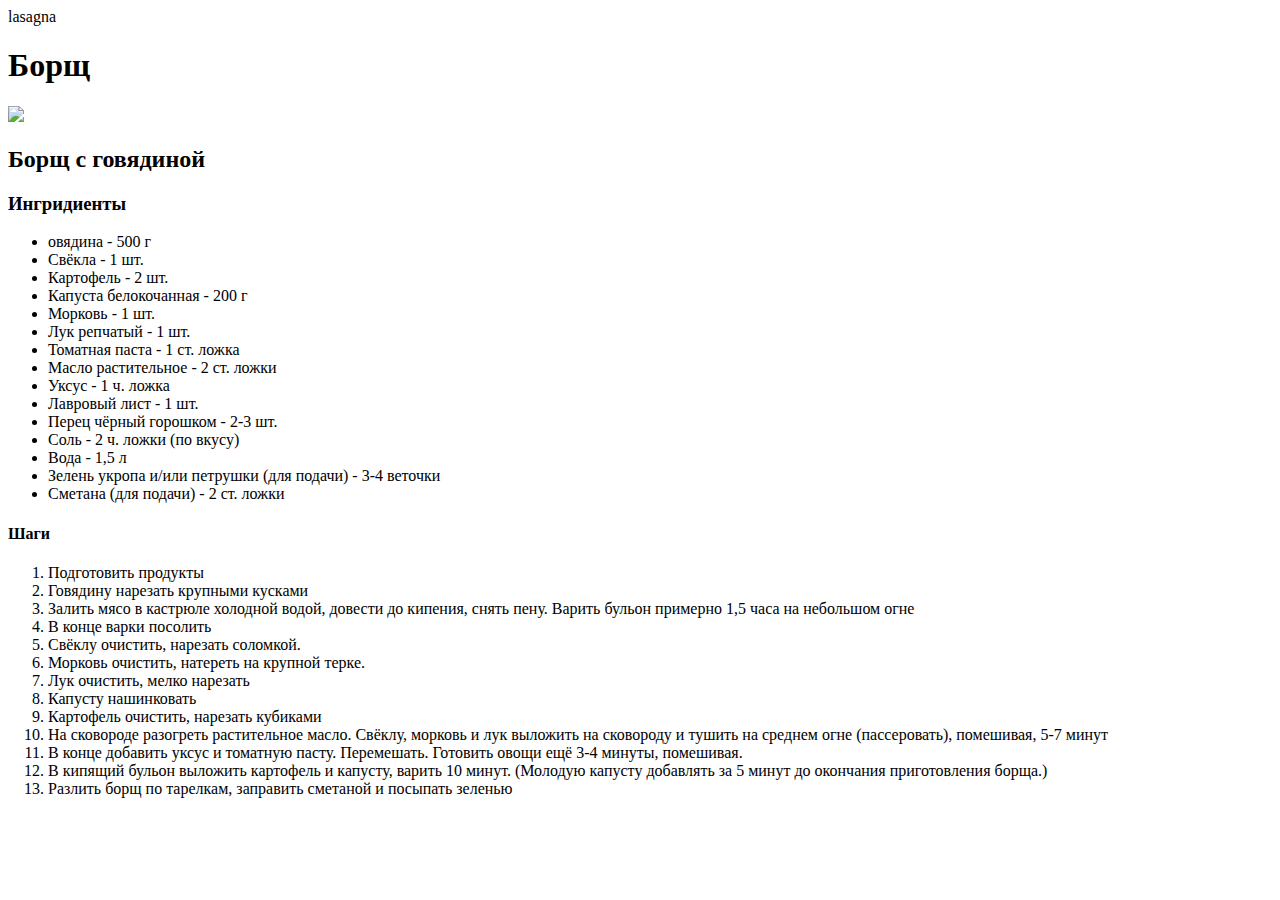
==== recipes/lasagna.html @ 410a2463 "Add recipes/lasagma.html" ====
<!DOCTYPE html>
<html lang="en">
    <head>
        <meta charset="UTF-8"
        <title>lasagna</title>
    </head>
    <body>
        <h1>Борщ</h1>
        <img src="https://img1.russianfood.com/dycontent/images_upl/64/sm_63397.jpg">
        <h2>Борщ с говядиной</h2>
        <h3>Ингридиенты</h3>
            <ul>
                <li>овядина - 500 г</li>
                <li>Свёкла - 1 шт.</li>
                <li>Картофель - 2 шт.</li>
                <li>Капуста белокочанная - 200 г</li>
                <li>Морковь - 1 шт.</li>
                <li>Лук репчатый - 1 шт.</li>
                <li>Томатная паста - 1 ст. ложка</li>
                <li>Масло растительное - 2 ст. ложки</li>
                <li>Уксус - 1 ч. ложка</li>
                <li>Лавровый лист - 1 шт.</li>
                <li>Перец чёрный горошком - 2-3 шт.</li>
                <li>Соль - 2 ч. ложки (по вкусу)</li>
                <li>Вода - 1,5 л</li>
                <li>Зелень укропа и/или петрушки (для подачи) - 3-4 веточки</li>
                <li>Сметана (для подачи) - 2 ст. ложки</li>
            </ul>
        <h4>Шаги</h4> 
            <ol>
                <li>Подготовить продукты</li>
                <li>Говядину нарезать крупными кусками</li>
                <li>Залить мясо в кастрюле холодной водой, довести до кипения, снять пену. Варить бульон примерно 1,5 часа на небольшом огне</li>
                <li>В конце варки посолить</li>
                <li>Свёклу очистить, нарезать соломкой.</li>
                <li>Морковь очистить, натереть на крупной терке.</li>
                <li>Лук очистить, мелко нарезать</li>
                <li>Капусту нашинковать</li>
                <li>Картофель очистить, нарезать кубиками</li>
                <li>На сковороде разогреть растительное масло. Свёклу, морковь и лук выложить на сковороду и тушить на среднем огне (пассеровать), помешивая, 5-7 минут</li>
                <li>В конце добавить уксус и томатную пасту. Перемешать. Готовить овощи ещё 3-4 минуты, помешивая.</li>
                <li>В кипящий бульон выложить картофель и капусту, варить 10 минут. (Молодую капусту добавлять за 5 минут до окончания приготовления борща.)</li>
                <li>Разлить борщ по тарелкам, заправить сметаной и посыпать зеленью</li>

            </ol>   
        
    </body>
</html>
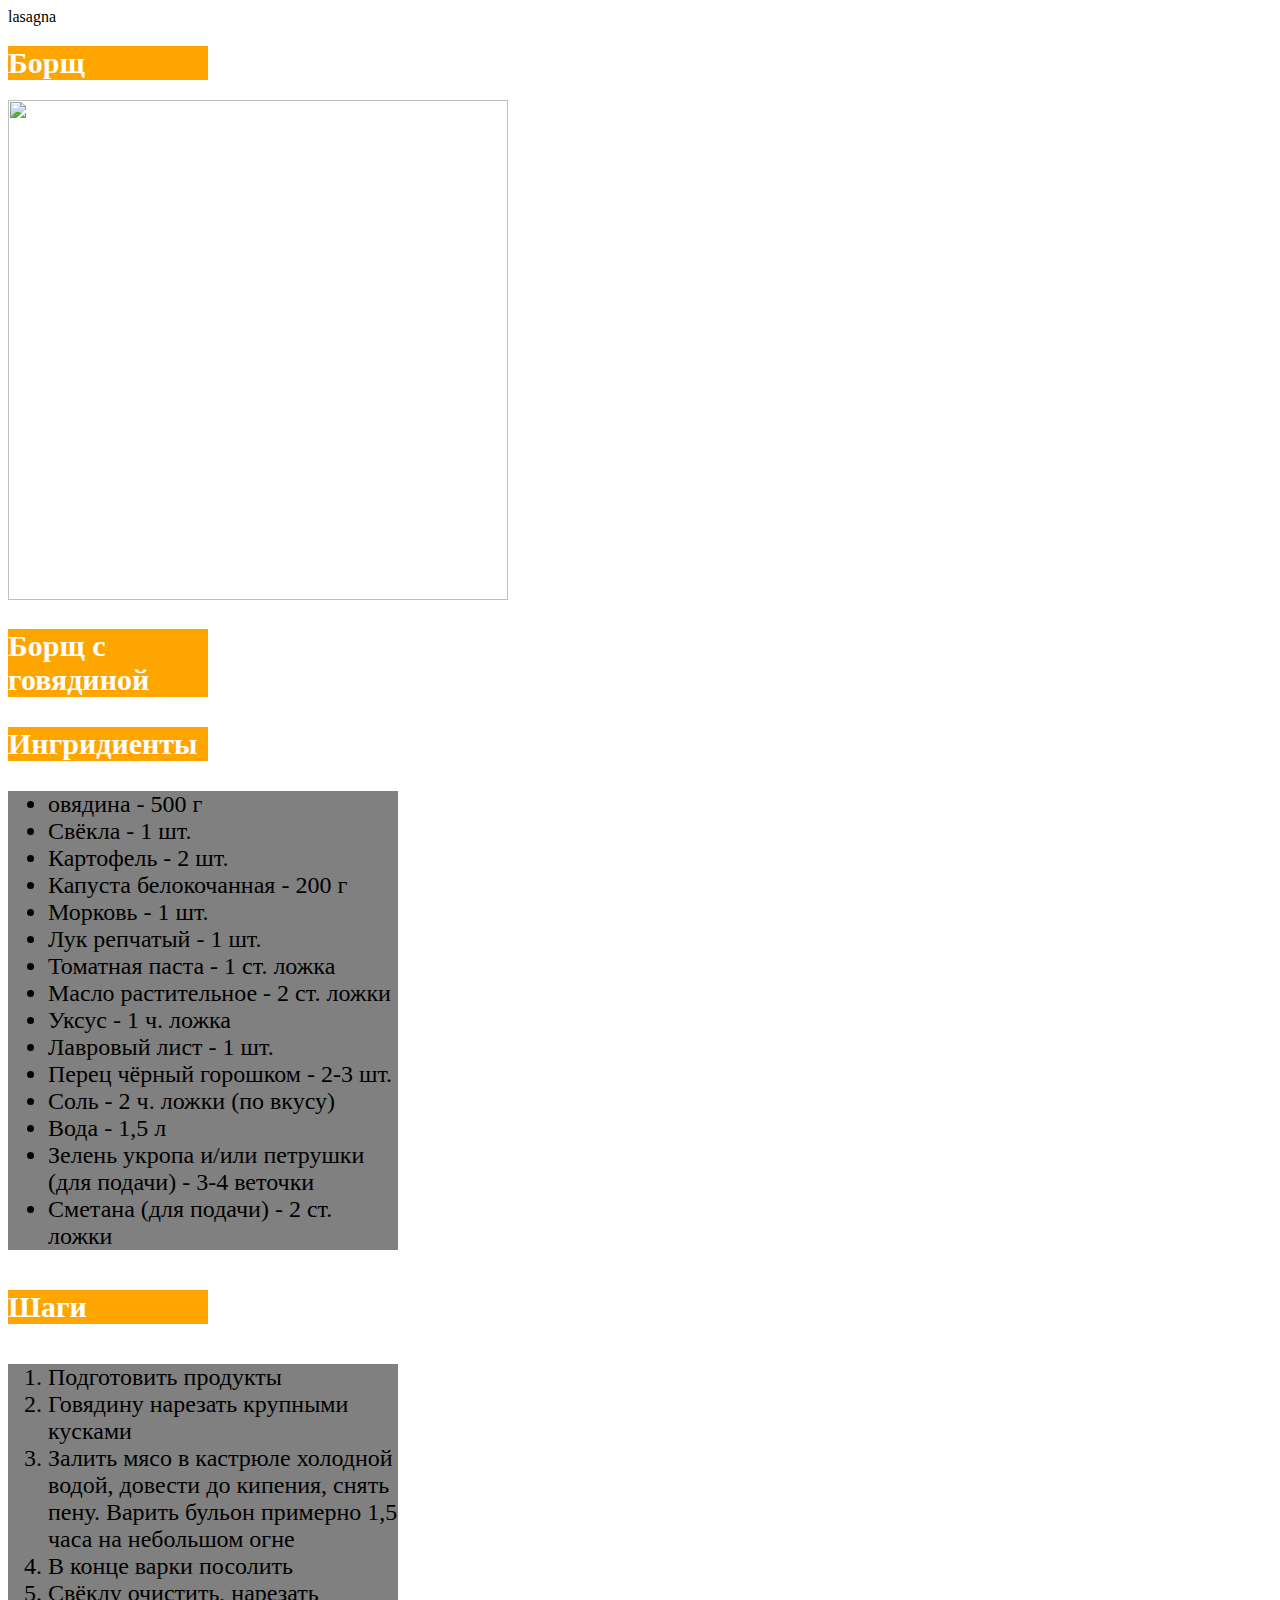
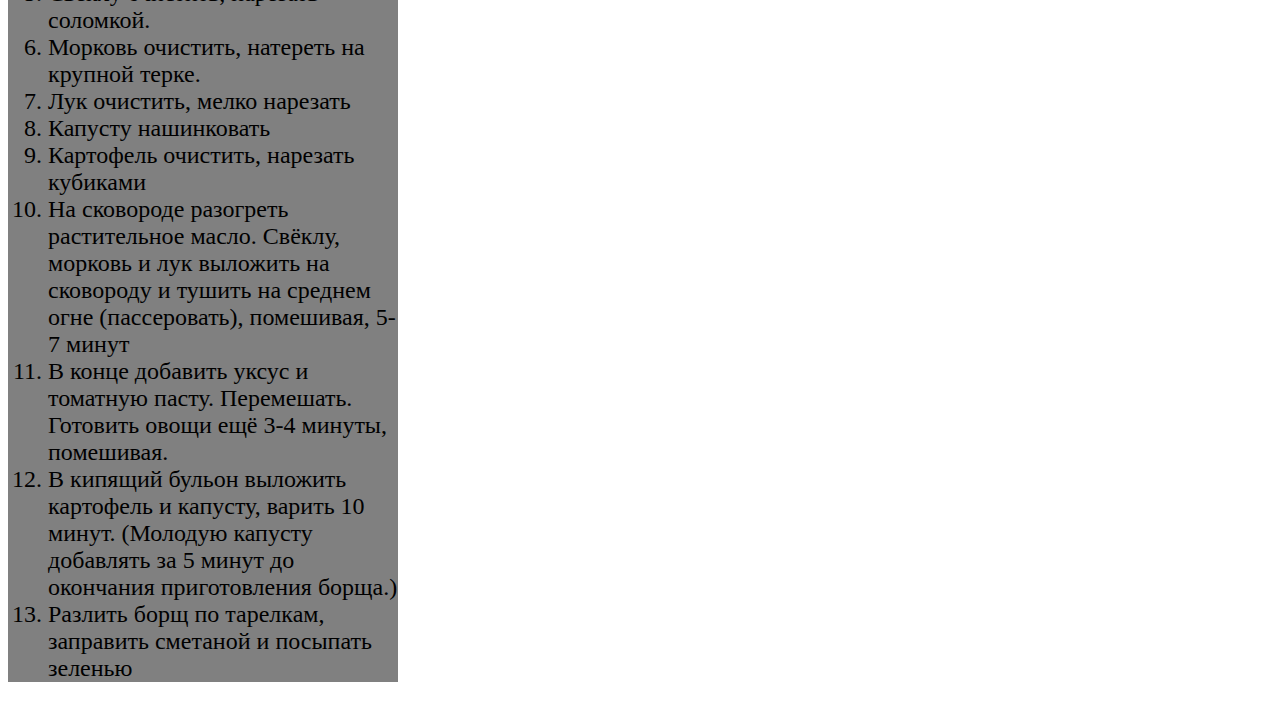
==== commit c923ba12: "add index.html" ====
--- a/recipes/lasagna.html
+++ b/recipes/lasagna.html
@@ -2,7 +2,8 @@
 <html lang="en">
     <head>
         <meta charset="UTF-8"
-        <title>lasagna</title>
+        <div id="title">lasagna</div>
+        <link rel="stylesheet" href="../styles.css">
     </head>
     <body>
         <h1>Борщ</h1>
@@ -42,7 +43,7 @@
                 <li>В кипящий бульон выложить картофель и капусту, варить 10 минут. (Молодую капусту добавлять за 5 минут до окончания приготовления борща.)</li>
                 <li>Разлить борщ по тарелкам, заправить сметаной и посыпать зеленью</li>
 
-            </ol>   
+            </ol>  
         
     </body>
 </html>--- a/styles.css
+++ b/styles.css
@@ -0,0 +1,39 @@
+div {
+    color: green;
+    background-color: black;
+    width: 200px;
+    font-size: 36px;
+}
+
+h1, h2, h3, h4 {
+    color: white;
+    background-color: orange;
+    font-size: 30px;
+    width: 200px;
+
+}
+
+ul {
+    color: black;
+    background-color: gray;
+    width: 350px;
+    font-size: 24px;
+}
+
+a {
+    color: yellow;
+    background-color: black;
+    font-size: 36px;
+}
+
+img {
+    width: 500px;
+    height: 500px;
+}
+
+ol {
+    color: black;
+    background-color: gray;
+    width: 350px;
+    font-size: 24px;
+}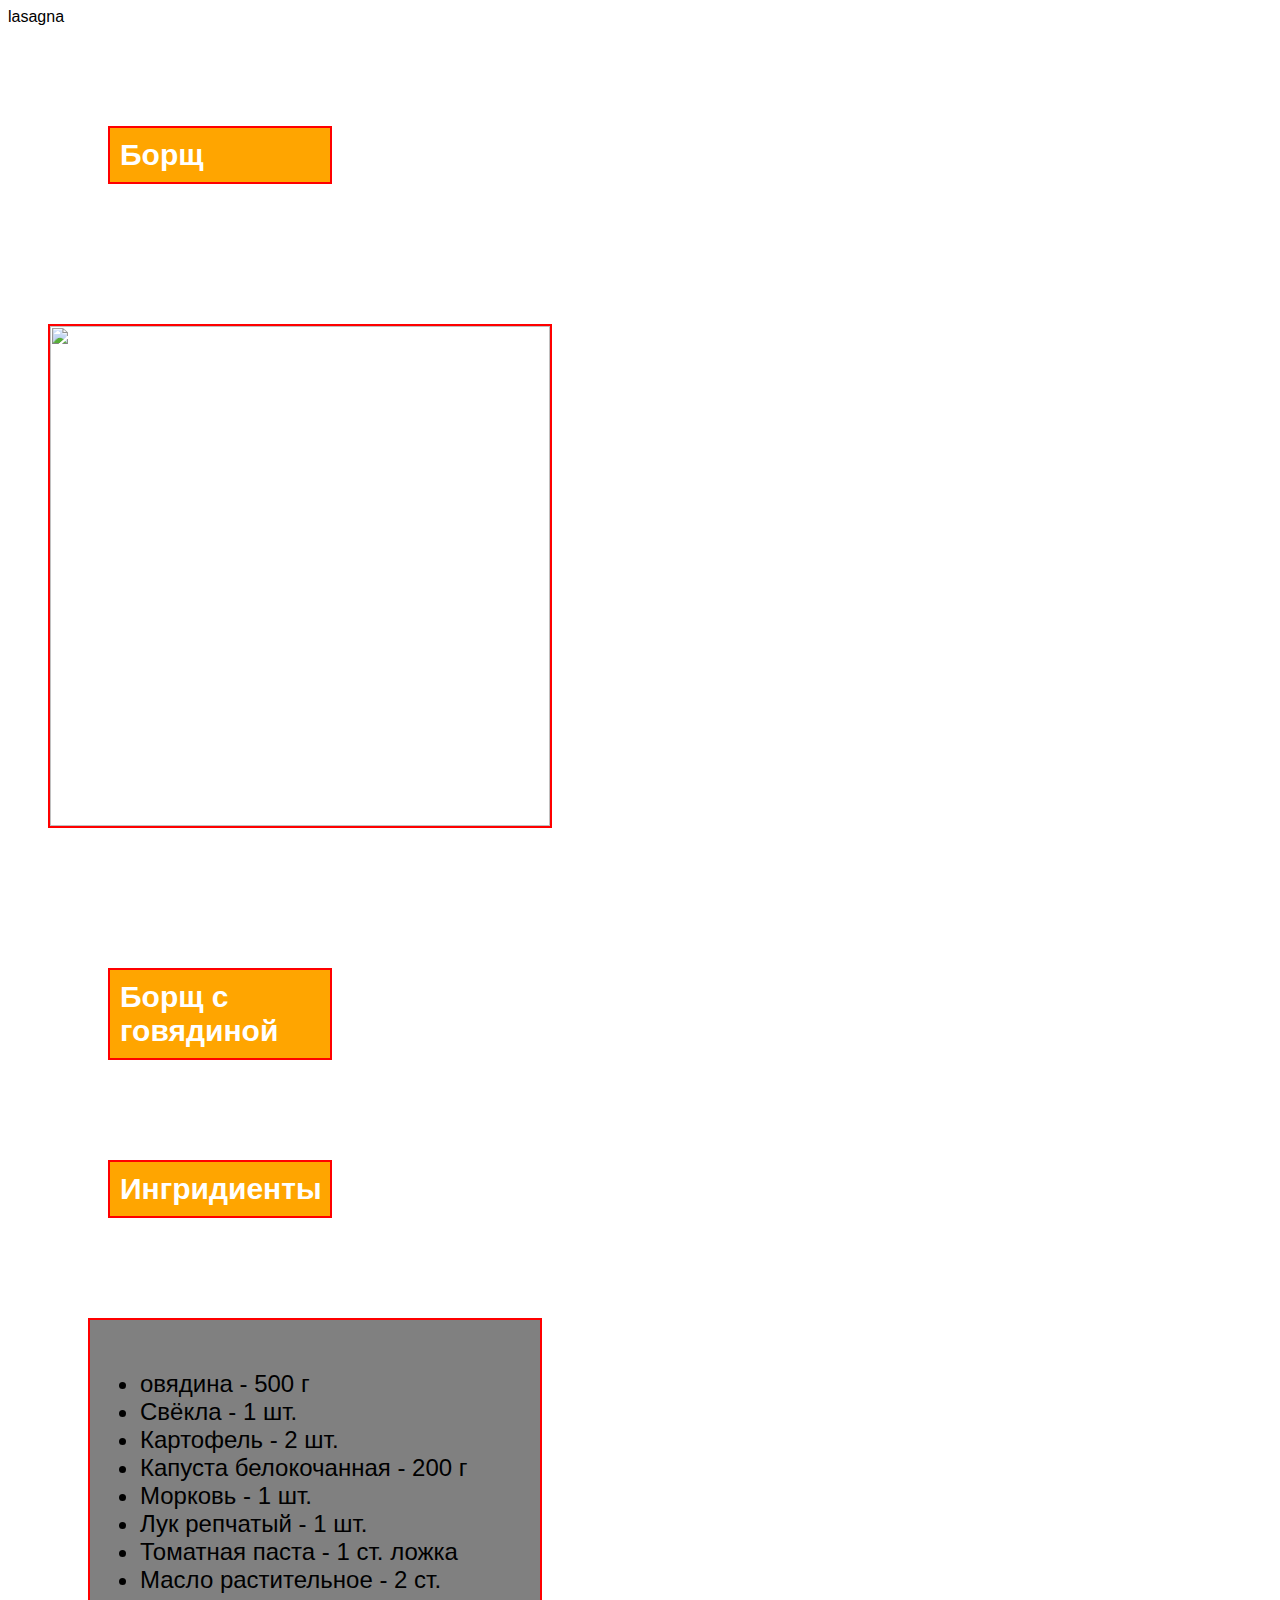
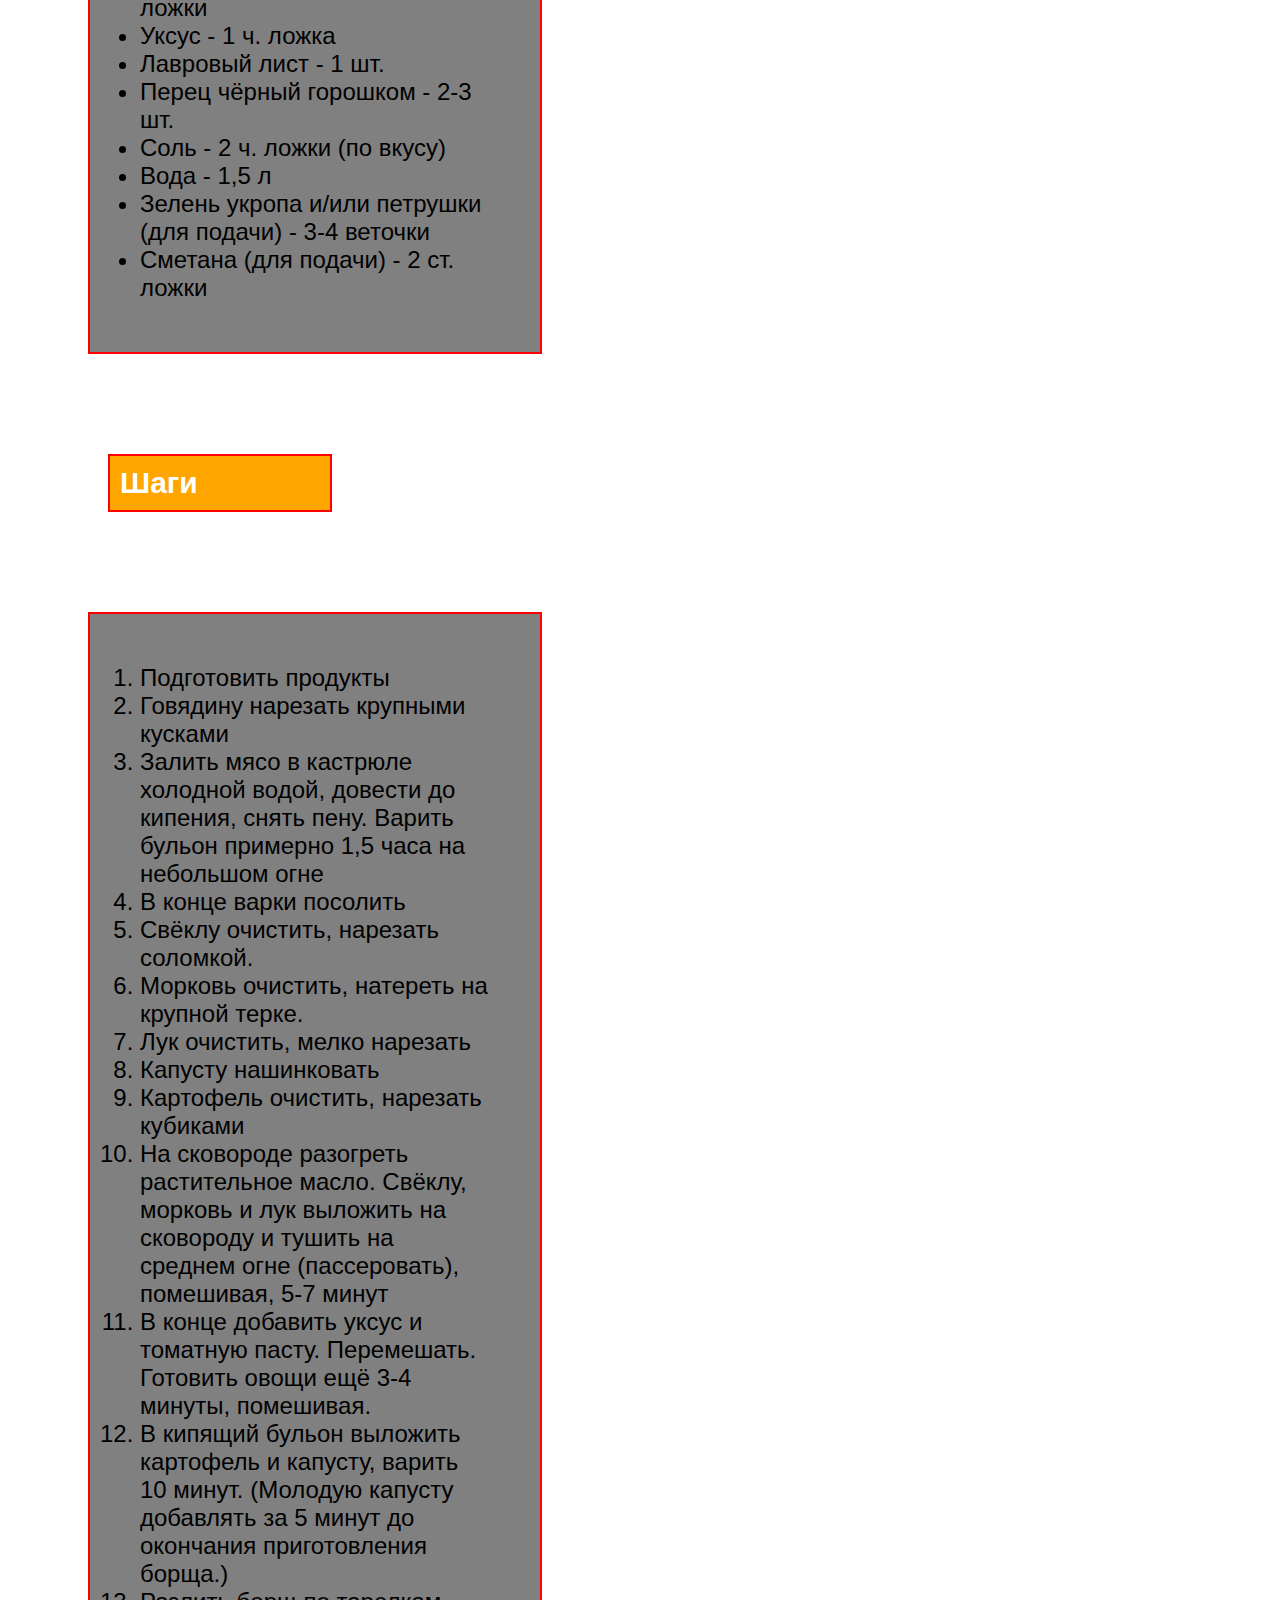
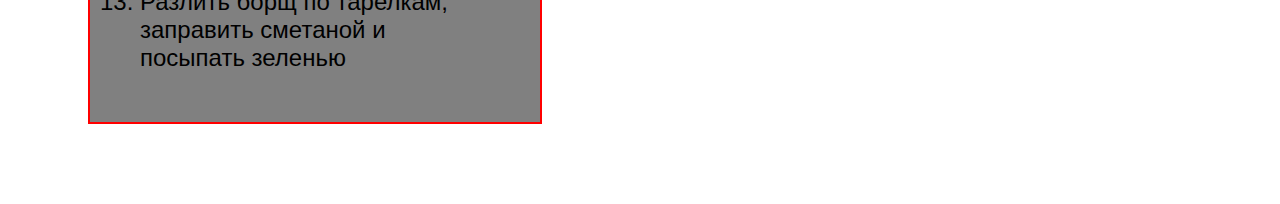
==== commit 671f7133: "add index.html" ====
--- a/recipes/lasagna.html
+++ b/recipes/lasagna.html
@@ -6,9 +6,9 @@
         <link rel="stylesheet" href="../styles.css">
     </head>
     <body>
-        <h1>Борщ</h1>
+        <h1><stong>Борщ</stong></h1>
         <img src="https://img1.russianfood.com/dycontent/images_upl/64/sm_63397.jpg">
-        <h2>Борщ с говядиной</h2>
+        <h2><strong>Борщ с говядиной</strong></h2>
         <h3>Ингридиенты</h3>
             <ul>
                 <li>овядина - 500 г</li>
--- a/styles.css
+++ b/styles.css
@@ -3,6 +3,12 @@
     background-color: black;
     width: 200px;
     font-size: 36px;
+    border: 2px solid red;
+    padding: 20px;
+    margin: 150px;
+    top: 20px;
+    left: 20px;
+    width: 150px;
 }
 
 h1, h2, h3, h4 {
@@ -10,7 +16,10 @@
     background-color: orange;
     font-size: 30px;
     width: 200px;
-
+    border: 2px solid red;
+    padding: 10px;
+    margin: 100px;
+    
 }
 
 ul {
@@ -18,17 +27,26 @@
     background-color: gray;
     width: 350px;
     font-size: 24px;
+    border: 2px solid red;
+    padding: 50px;
+    margin: 80px;
 }
 
 a {
     color: yellow;
     background-color: black;
     font-size: 36px;
+    border: 2px solid red;
+    padding: 20px;
+    margin: 40px;
+    font-family: 'Segoe UI', Tahoma, Geneva, Verdana, sans-serif;
 }
 
 img {
     width: 500px;
     height: 500px;
+    border: 2px solid red;
+    margin: 40px;
 }
 
 ol {
@@ -36,4 +54,10 @@
     background-color: gray;
     width: 350px;
     font-size: 24px;
+    border: 2px solid red;
+    padding: 50px;
+    margin: 80px;
+}
+body {
+    font-family: 'Trebuchet MS', 'Lucida Sans Unicode', 'Lucida Grande', 'Lucida Sans', Arial, sans-serif;
 }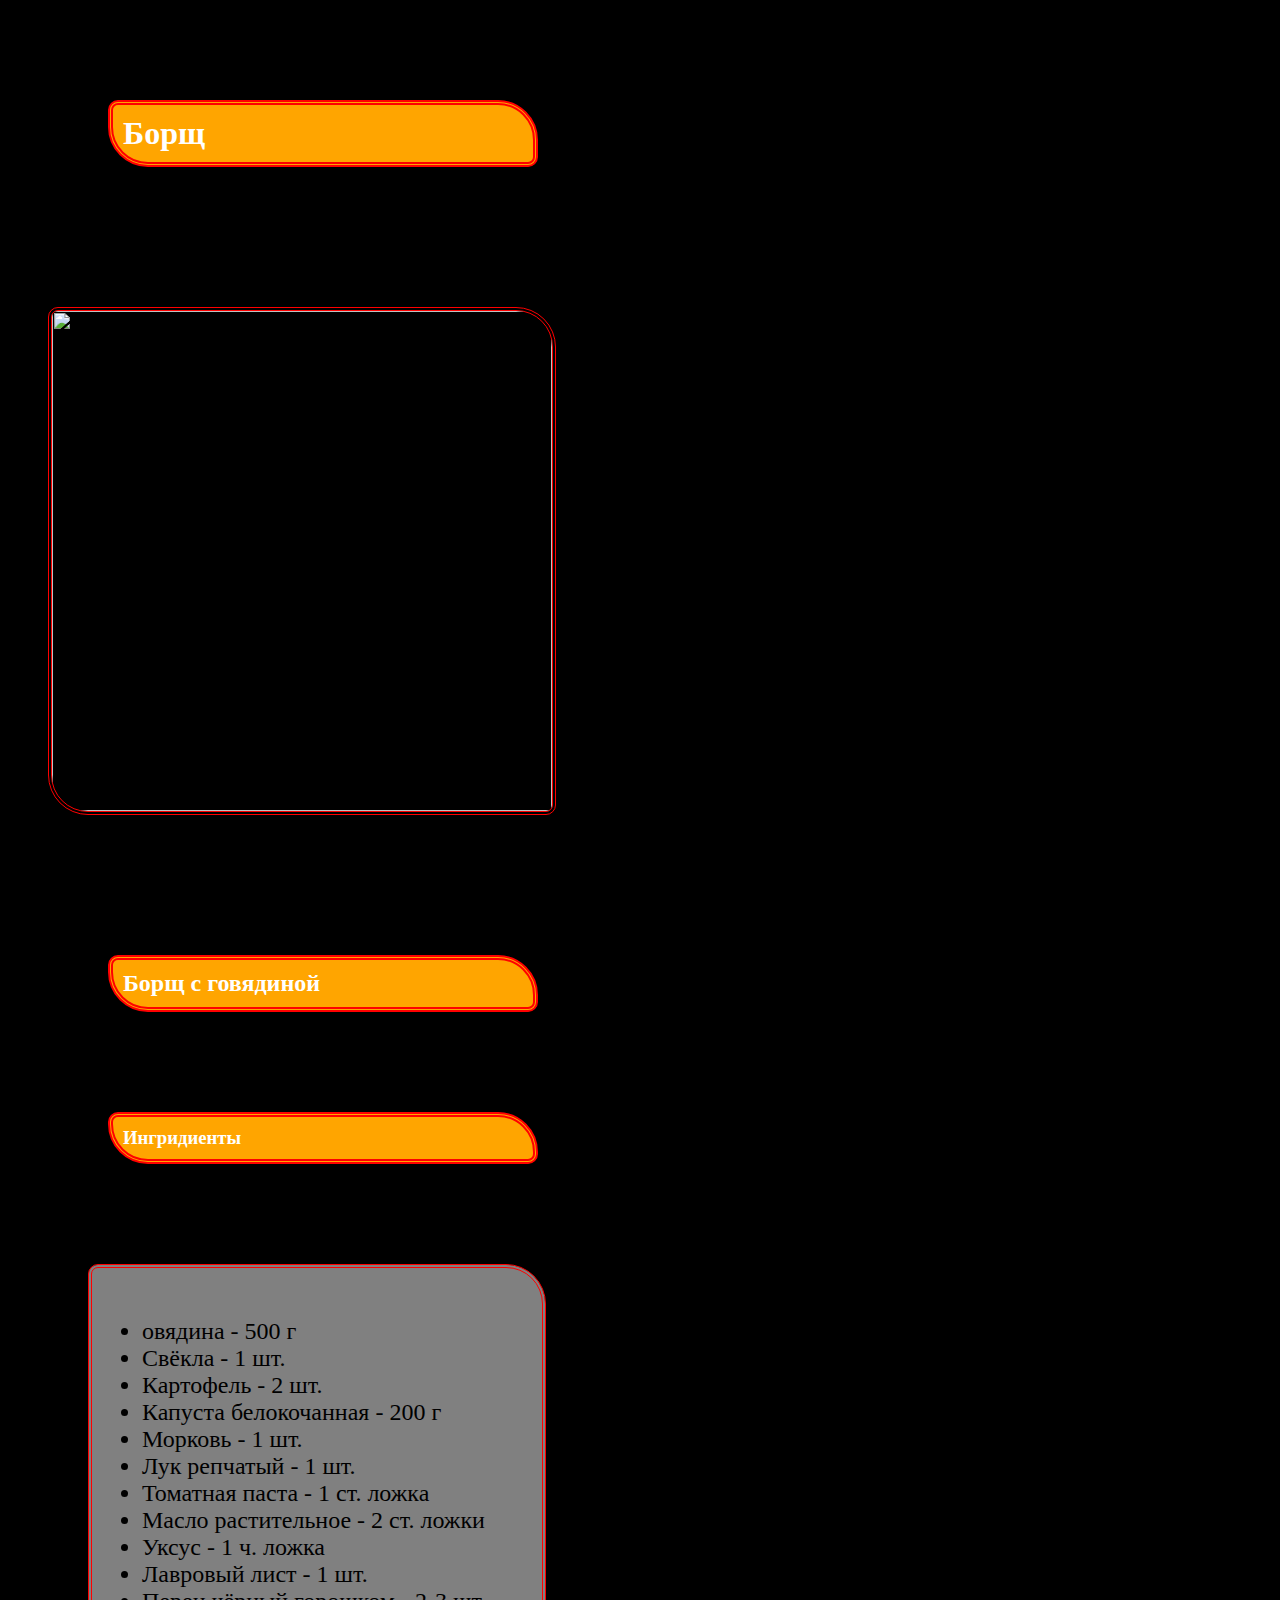
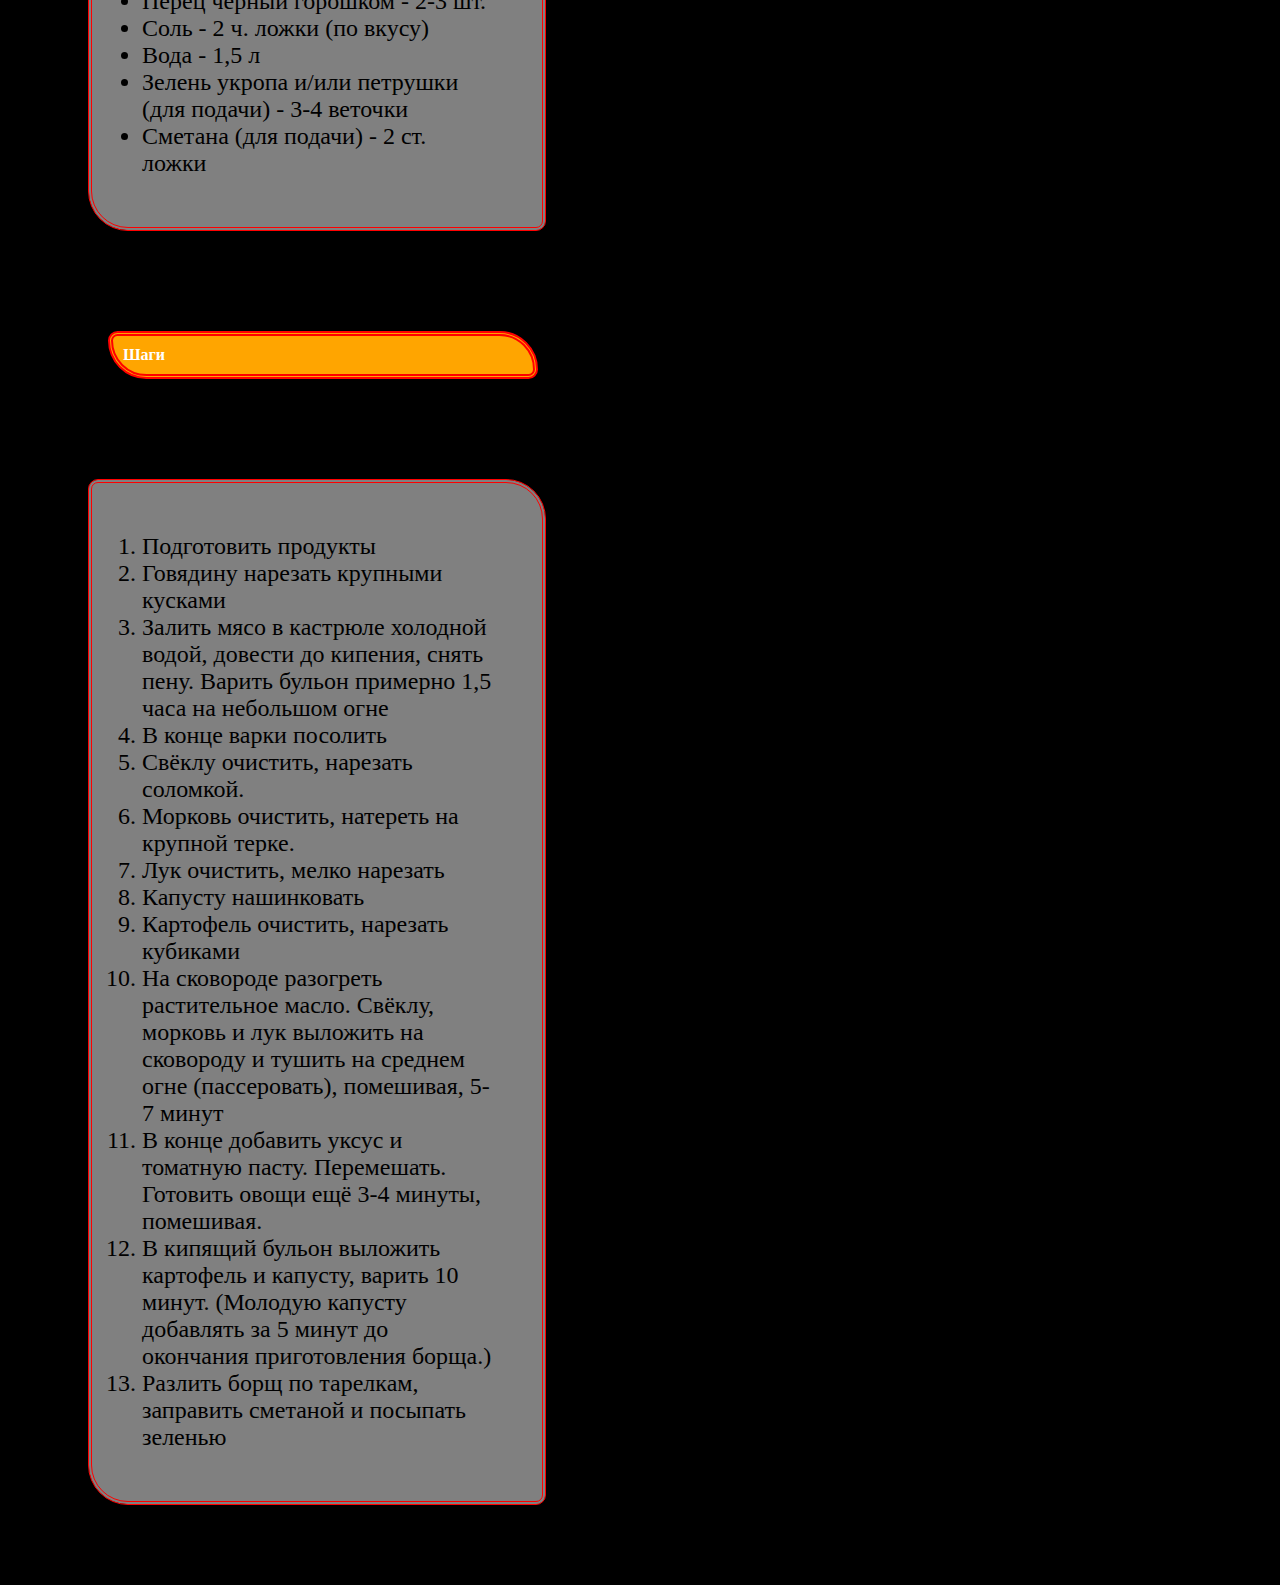
==== commit 7e79836e: "add index.html" ====
--- a/recipes/lasagna.html
+++ b/recipes/lasagna.html
@@ -1,11 +1,12 @@
 <!DOCTYPE html>
 <html lang="en">
     <head>
-        <meta charset="UTF-8"
-        <div id="title">lasagna</div>
+        <meta charset="UTF-8">
+        <title>lasagna</title>
         <link rel="stylesheet" href="../styles.css">
+        <meta name="viewport" content="width=device-width, initial-scale=1.0">
     </head>
-    <body>
+    <body bgcolor="black">
         <h1><stong>Борщ</stong></h1>
         <img src="https://img1.russianfood.com/dycontent/images_upl/64/sm_63397.jpg">
         <h2><strong>Борщ с говядиной</strong></h2>
--- a/styles.css
+++ b/styles.css
@@ -1,22 +1,24 @@
 div {
-    color: green;
-    background-color: black;
-    width: 200px;
-    font-size: 36px;
-    border: 2px solid red;
-    padding: 20px;
-    margin: 150px;
+    color: black;
+    background-color: palegoldenrod;
+    width: 150px;
+    font-size: 50px;
+    border: 4px double blue;
+    border-radius: 10px 40px;
+    padding: 30px;
+    margin: 50px;
     top: 20px;
-    left: 20px;
-    width: 150px;
+    left: 15px;
+    width: 400px;
 }
 
 h1, h2, h3, h4 {
     color: white;
     background-color: orange;
-    font-size: 30px;
-    width: 200px;
-    border: 2px solid red;
+    width: 400px;
+    top: 400px;
+    border: 5px double red;
+    border-radius: 10px 40px;
     padding: 10px;
     margin: 100px;
     
@@ -27,26 +29,30 @@
     background-color: gray;
     width: 350px;
     font-size: 24px;
-    border: 2px solid red;
+    border: 4px double red;
+    border-radius: 10px 40px;
     padding: 50px;
     margin: 80px;
 }
 
 a {
-    color: yellow;
-    background-color: black;
     font-size: 36px;
-    border: 2px solid red;
     padding: 20px;
     margin: 40px;
     font-family: 'Segoe UI', Tahoma, Geneva, Verdana, sans-serif;
 }
 
+a:hover {
+    text-decoration: none;
+    color: brown;
+
+}
 img {
     width: 500px;
     height: 500px;
-    border: 2px solid red;
+    border: 4px double red;
     margin: 40px;
+    border-radius: 10px 40px;
 }
 
 ol {
@@ -54,10 +60,31 @@
     background-color: gray;
     width: 350px;
     font-size: 24px;
-    border: 2px solid red;
+    border: 4px double red;
+    border-radius: 10px 40px;
     padding: 50px;
     margin: 80px;
 }
-body {
+/*body {
     font-family: 'Trebuchet MS', 'Lucida Sans Unicode', 'Lucida Grande', 'Lucida Sans', Arial, sans-serif;
-}+}*/
+
+.one {
+    background: yellow;
+    font-family: Cambria, Cochin, Georgia, Times, 'Times New Roman', serif;
+    font-weight: 100;
+}
+
+.two {
+    background: lightgreen;
+    font-weight: 100;
+}
+
+.three {
+    background: lightpink;
+    font-weight: 100;
+}
+
+h1 {
+    background-image: url(../odin-recipes/img/logo.jpg);
+}
